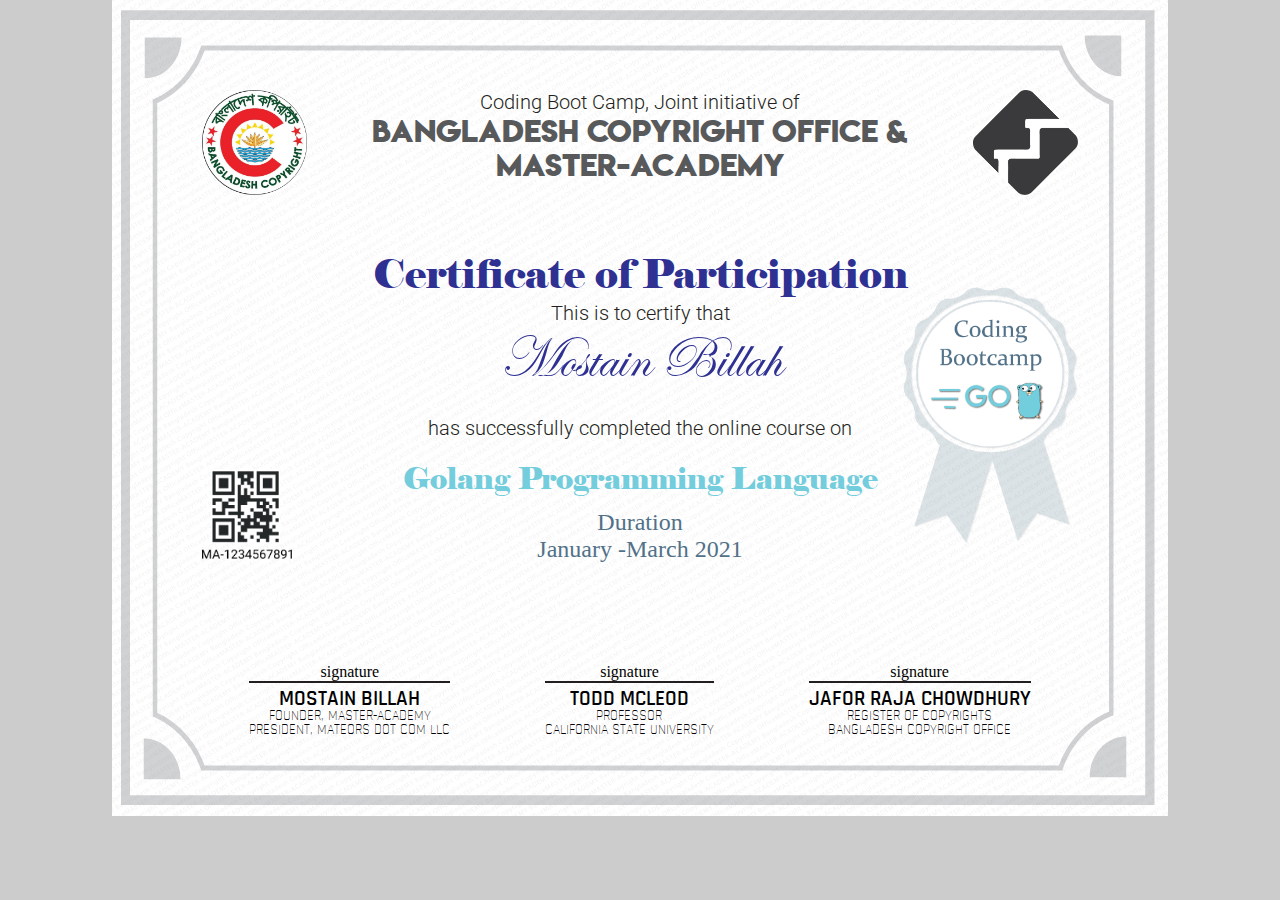
==== webCertificateTemplate/index.html @ ecfbbf16 "Coding Boot Camp Certificate Template" ====
<!DOCTYPE html>
<html lang="en">

<head>
    <meta charset="UTF-8">
    <meta http-equiv="X-UA-Compatible" content="IE=edge">
    <meta name="viewport" content="width=device-width, initial-scale=1.0">
    <link rel="stylesheet" href="assets/fonts/font-stylesheet.css">
    <link rel="stylesheet" href="assets/css/style.css">
    <title>Certificate</title>
</head>

<body>
 <div class="Certificate-container">
        <!--<div class="certificate-bg" style="background: url(assets/images/bg.jpg) no-repeat center center; background-size:cover; ">-->
         <div class="certificate-bg">
         <div class="bg-property"><img src="assets/images/bg.jpg"></div>
            <div class="inner-container">
                <div class="certificate-header">
                <div class="logo-left logo"><img src="assets/images/copyright_logo.png"> </div>
                <div class="certificate-header-content text-center">
                    <div class="subheading">Coding Boot Camp, Joint initiative of</div>
                    <div class="content-heading">Bangladesh Copyright Office &amp;<br> MASTER-ACADEMY
                    </div>
                </div>
                <div class="logo-right logo"><img src="assets/images/mca.png"></div>
            </div>

            <div class="certificate-main-content">
                <div class="cert-title text-center">Certificate of Participation</div>
                <div class="sub-head-2 subheading text-center">This is to certify that</div>
                <div class="participent-name text-center">Mostain Billah</div>
                <div class="comments subheading text-center">has successfully completed the online course on</div>
                <div class="course-name text-center">Golang Programming Language</div>
                <div class="duration text-center">Duration<br> January -March 2021</div>
                <div class="barcode"><img src="assets/images/barcode.png"></div>
                <div class="course-logo"><img src="assets/images/golang.png"></div>
            </div>

            <div class="authorize-section">
                <div class="author-1 text-center">
                    <div class="signatuer-1">signature</div>
                    <div class="diviver"></div>
                    <div class="author-name">Mostain Billah</div>
                    <div class="designation">Founder, MASTER-ACADEMY</div>
                    <div class="institute">President, MATEORS DOT COM LLC</div>
                </div>
                <div class="author-1 text-center">
                    <div class="signatuer-1">signature</div>
                    <div class="diviver"></div>
                    <div class="author-name">TODD  MCLEOD</div>
                    <div class="designation">Professor</div>
                    <div class="institute">California State University</div>
                </div>
                <div class="author-1 text-center">
                    <div class="signatuer-1">signature</div>
                    <div class="diviver"></div>
                    <div class="author-name">JAFOR RAJA CHOWDHURY</div>
                    <div class="designation">Register of Copyrights</div>
                    <div class="institute">Bangladesh Copyright Office</div>
                </div>
            </div>
            </div>
        </div>
    </div>


   
    <script>
        //window.print();
    </script>
</body>

</html>
---- webCertificateTemplate/assets/fonts/font-stylesheet.css ----
/*! Generated by Font Squirrel (https://www.fontsquirrel.com) on March 20, 2021 */

@import url('https://fonts.googleapis.com/css2?family=Roboto:ital,wght@0,100;0,300;0,400;0,500;0,700;0,900;1,100;1,300;1,400;1,500;1,700;1,900&display=swap');
@font-face {
    font-family: 'edwardian_script_itcregular';
    src: url('edwardianscriptitc-webfont.woff2') format('woff2'), url('edwardianscriptitc-webfont.woff') format('woff');
    font-weight: normal;
    font-style: normal;
}

@font-face {
    font-family: 'edwardian_script_itcregular';
    src: url('itcedscr-webfont.woff2') format('woff2'), url('itcedscr-webfont.woff') format('woff');
    font-weight: normal;
    font-style: normal;
}

@font-face {
    font-family: 'rajdhanibold';
    src: url('rajdhani-bold-webfont.woff2') format('woff2'), url('rajdhani-bold-webfont.woff') format('woff');
    font-weight: normal;
    font-style: normal;
}

@font-face {
    font-family: 'elephantregular';
    src: url('elephnt-webfont.woff2') format('woff2'), url('elephnt-webfont.woff') format('woff');
    font-weight: normal;
    font-style: normal;
}

@font-face {
    font-family: 'elephantitalic';
    src: url('elephnti-webfont.woff2') format('woff2'), url('elephnti-webfont.woff') format('woff');
    font-weight: normal;
    font-style: normal;
}

@font-face {
    font-family: 'lemonmilkregular';
    src: url('milk_400-webfont.woff2') format('woff2'), url('milk_400-webfont.woff') format('woff');
    font-weight: normal;
    font-style: normal;
}

@font-face {
    font-family: 'lemonmilkbold';
    src: url('milk_bold_700-webfont.woff2') format('woff2'), url('milk_bold_700-webfont.woff') format('woff');
    font-weight: normal;
    font-style: normal;
}

@font-face {
    font-family: 'lemonmilkbold_italic';
    src: url('milk_bold_italic_700-webfont.woff2') format('woff2'), url('milk_bold_italic_700-webfont.woff') format('woff');
    font-weight: normal;
    font-style: normal;
}

@font-face {
    font-family: 'lemonmilkregular_italic';
    src: url('milk_italic_400-webfont.woff2') format('woff2'), url('milk_italic_400-webfont.woff') format('woff');
    font-weight: normal;
    font-style: normal;
}

@font-face {
    font-family: 'lemonmilk_lightregular';
    src: url('milk_light_300-webfont.woff2') format('woff2'), url('milk_light_300-webfont.woff') format('woff');
    font-weight: normal;
    font-style: normal;
}

@font-face {
    font-family: 'lemonmilklight_italic';
    src: url('milk_light_italic_300-webfont.woff2') format('woff2'), url('milk_light_italic_300-webfont.woff') format('woff');
    font-weight: normal;
    font-style: normal;
}

@font-face {
    font-family: 'rajdhanilight';
    src: url('rajdhani-light-webfont.woff2') format('woff2'), url('rajdhani-light-webfont.woff') format('woff');
    font-weight: normal;
    font-style: normal;
}

@font-face {
    font-family: 'rajdhanimedium';
    src: url('rajdhani-medium-webfont.woff2') format('woff2'), url('rajdhani-medium-webfont.woff') format('woff');
    font-weight: normal;
    font-style: normal;
}

@font-face {
    font-family: 'rajdhaniregular';
    src: url('rajdhani-regular-webfont.woff2') format('woff2'), url('rajdhani-regular-webfont.woff') format('woff');
    font-weight: normal;
    font-style: normal;
}

@font-face {
    font-family: 'rajdhanisemibold';
    src: url('rajdhani-semibold-webfont.woff2') format('woff2'), url('rajdhani-semibold-webfont.woff') format('woff');
    font-weight: normal;
    font-style: normal;
}
---- webCertificateTemplate/assets/css/style.css ----
/* body {
    width: 100%;
    height: 100%;
    margin: 0;
    padding: 0;
    background-color: #FAFAFA;
    font: 12pt;
}

* {
    box-sizing: border-box;
    -moz-box-sizing: border-box;
}

.page {
    width: 210mm;
    min-height: 297mm;
    padding: 20mm;
    margin: 10mm auto;
    border: 1px #D3D3D3 solid;
    border-radius: 5px;
    background: white;
    box-shadow: 0 0 5px rgba(0, 0, 0, 0.1);
}

.subpage {
    padding: 1cm;
    border: 5px red solid;
    height: 257mm;
    outline: 2cm #FFEAEA solid;
}

@page {
    size: A4;
    margin: 0;
}

@media print {
    html,
    body {
        width: 210mm;
        height: 297mm;
    }
    .page {
        margin: 0;
        border: initial;
        border-radius: initial;
        width: initial;
        min-height: initial;
        box-shadow: initial;
        background: initial;
        page-break-after: always;
    }
} */

body {
    margin: 0;
    padding: 0;
    background: rgb(204, 204, 204);
}

page {
    background: rgb(180, 180, 180);
    display: block;
    margin: 0 auto;
    margin-bottom: 0.5cm;
    box-shadow: 0 0 0.5cm rgba(0, 0, 0, 0.5);
}

page[size="A4"] {
    width: 21cm;
    height: 29.7cm;
}

page[size="A4"][layout="portrait"] {
    width: 29.7cm;
    height: 21cm;
}

@media print {
    body,
    page {
        margin: 0;
        box-shadow: 0;
    }
    .text-center {
        text-align: center;
    }
    .certificate-bg {
        width: 29.7cm;
        height: 21cm;
    }
    .inner-container {
        padding: 90px 80px;
    }
    /* .Certificate-container {
        width: 56%;
        height: auto;
    } */
    .certificate-header {
        display: flex;
        flex-flow: row;
        justify-content: space-between;
    }
    .logo-right.logo img,
    .logo-left.logo img {
        width: 105px;
        height: 105px;
    }
    .subheading {
        font-family: Roboto;
        font-size: 20px;
        font-weight: 300;
        color: #231F20;
    }
    .content-heading {
        font-family: 'lemonmilkbold';
        color: #58595B;
        font-size: 28px;
        line-height: 34px;
    }
    .certificate-main-content {
        position: relative;
    }
    .cert-title {
        font-family: 'elephantregular';
        font-size: 40px;
        color: #2E3192;
        margin-top: 50px;
    }
    .participent-name {
        font-family: 'edwardian_script_itcregular';
        font-size: 59px;
        color: #2E3192;
    }
    .comments {
        margin-top: 20px;
        margin-bottom: 20px;
    }
    .course-name {
        font-family: 'elephantregular';
        color: #73CDDC;
        font-size: 30px;
    }
    .duration {
        color: #517188;
        font-size: 24px;
        margin-top: 10px;
    }
    .barcode {
        position: absolute;
        top: 35%;
    }
    .barcode img {
        width: 90px;
    }
    .course-logo {
        position: absolute;
        right: 0;
        top: 12%;
    }
    .course-logo img {
        width: 175px;
    }
    .authorize-section {
        display: flex;
        justify-content: space-around;
        margin-top: 100px;
    }
    .diviver {
        border: 1px solid #231F20;
        margin-bottom: 5px;
    }
    .author-name {
        font-family: 'rajdhanisemibold';
        text-transform: uppercase;
        font-size: 21px;
        color: #010101;
    }
    .designation,
    .institute {
        font-family: 'rajdhanilight';
        font-size: 14px;
        text-transform: uppercase;
    }
}


/*---page style----*/

page div.Certificate-container {
    width: 29.7cm;
    margin: 0;
    overflow: hidden;
    height: 21cm;
}

page div.certificate-bg {
    width: 100%;
    height: 100%;
    overflow: hidden;
    position: relative;
}

page div.bg-property {
    position: absolute;
}

page div.bg-property img {
    width: 100%;
}

page div.authorize-section {
    display: flex;
    justify-content: space-around;
    margin-top: 75px;
}


/*-----certificate-coding----*/

.Certificate-container {
    width: 1056px;
    margin: auto;
}

.bg-property {
    position: absolute;
    z-index: 1;
}

.text-center {
    text-align: center;
}

.certificate-bg {
    width: 1056px;
    height: 816px;
    overflow: hidden;
    position: relative;
}

.inner-container {
    padding: 90px 90px;
    z-index: 2;
    position: relative;
}


/* .Certificate-container {
    width: 56%;
    height: auto;
} */

.certificate-header {
    display: flex;
    flex-flow: row;
    justify-content: space-between;
}

.logo-right.logo img,
.logo-left.logo img {
    width: 105px;
    height: 105px;
}

.subheading {
    font-family: Roboto;
    font-size: 20px;
    font-weight: 300;
    color: #231F20;
}

.content-heading {
    font-family: 'lemonmilkbold';
    color: #58595B;
    font-size: 28px;
    line-height: 34px;
}

.certificate-main-content {
    position: relative;
}

.cert-title {
    font-family: 'elephantregular';
    font-size: 40px;
    color: #2E3192;
    margin-top: 50px;
}

.participent-name {
    font-family: 'edwardian_script_itcregular';
    font-size: 59px;
    color: #2E3192;
}

.comments {
    margin-top: 20px;
    margin-bottom: 20px;
}

.course-name {
    font-family: 'elephantregular';
    color: #73CDDC;
    font-size: 30px;
}

.duration {
    color: #517188;
    font-size: 24px;
    margin-top: 10px;
}

.barcode {
    position: absolute;
    top: 70%;
}

.barcode img {
    width: 90px;
}

.course-logo {
    position: absolute;
    right: 0;
    top: 12%;
}

.course-logo img {
    width: 175px;
}

.authorize-section {
    display: flex;
    justify-content: space-around;
    margin-top: 100px;
}

.diviver {
    border: 1px solid #231F20;
    margin-bottom: 5px;
}

.author-name {
    font-family: 'rajdhanisemibold';
    text-transform: uppercase;
    font-size: 21px;
    color: #010101;
}

.designation,
.institute {
    font-family: 'rajdhanilight';
    font-size: 14px;
    text-transform: uppercase;
}
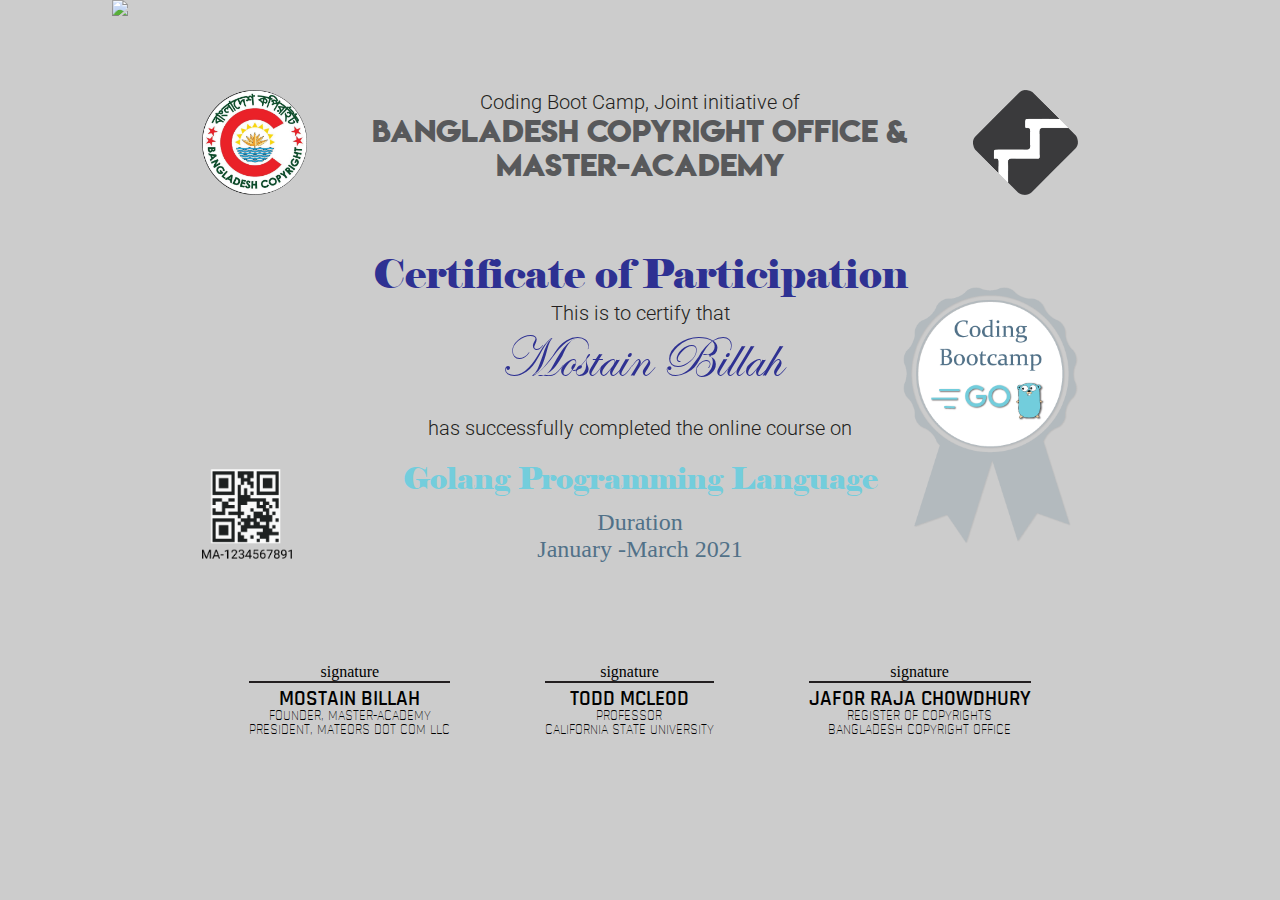
==== commit ec53c073: "updated svg background" ====
--- a/webCertificateTemplate/index.html
+++ b/webCertificateTemplate/index.html
@@ -14,7 +14,7 @@
  <div class="Certificate-container">
         <!--<div class="certificate-bg" style="background: url(assets/images/bg.jpg) no-repeat center center; background-size:cover; ">-->
          <div class="certificate-bg">
-         <div class="bg-property"><img src="assets/images/bg.jpg"></div>
+         <div class="bg-property"><img src="assets/images/main-bg-01.svg"></div>
             <div class="inner-container">
                 <div class="certificate-header">
                 <div class="logo-left logo"><img src="assets/images/copyright_logo.png"> </div>
--- a/webCertificateTemplate/assets/css/style.css
+++ b/webCertificateTemplate/assets/css/style.css
@@ -53,6 +53,16 @@
     }
 } */
 
+html {
+    margin: 0;
+    padding: 0;
+}
+
+* {
+    margin: 0;
+    padding: 0;
+}
+
 body {
     margin: 0;
     padding: 0;
@@ -63,8 +73,6 @@
     background: rgb(180, 180, 180);
     display: block;
     margin: 0 auto;
-    margin-bottom: 0.5cm;
-    box-shadow: 0 0 0.5cm rgba(0, 0, 0, 0.5);
 }
 
 page[size="A4"] {
@@ -77,18 +85,38 @@
     height: 21cm;
 }
 
+page[size="Letter"] {
+    width: 21.59cm;
+    height: 27.94cm;
+}
+
+page[size="Letter"][layout="portrait"] {
+    width: 27.94cm;
+    height: 21.59cm;
+}
+
+@page {
+    width: 27.94cm;
+    height: 21.59cm;
+    margin: 0;
+}
+
 @media print {
     body,
     page {
-        margin: 0;
+        margin: 0 !important;
+        padding: 0 !important;
         box-shadow: 0;
+        width: 27.94cm;
+        height: 21.59cm;
     }
     .text-center {
         text-align: center;
     }
     .certificate-bg {
-        width: 29.7cm;
-        height: 21cm;
+        width: 27.94cm;
+        height: 21.59cm;
+        margin: 0 !important;
     }
     .inner-container {
         padding: 90px 80px;
@@ -189,10 +217,10 @@
 /*---page style----*/
 
 page div.Certificate-container {
-    width: 29.7cm;
+    width: 27.94cm;
     margin: 0;
     overflow: hidden;
-    height: 21cm;
+    height: 21.59cm;
 }
 
 page div.certificate-bg {
@@ -207,7 +235,8 @@
 }
 
 page div.bg-property img {
-    width: 100%;
+    /* width: 100%;*/
+    height: 21.59cm;
 }
 
 page div.authorize-section {
@@ -225,6 +254,7 @@
 }
 
 .bg-property {
+    width: 100%;
     position: absolute;
     z-index: 1;
 }
